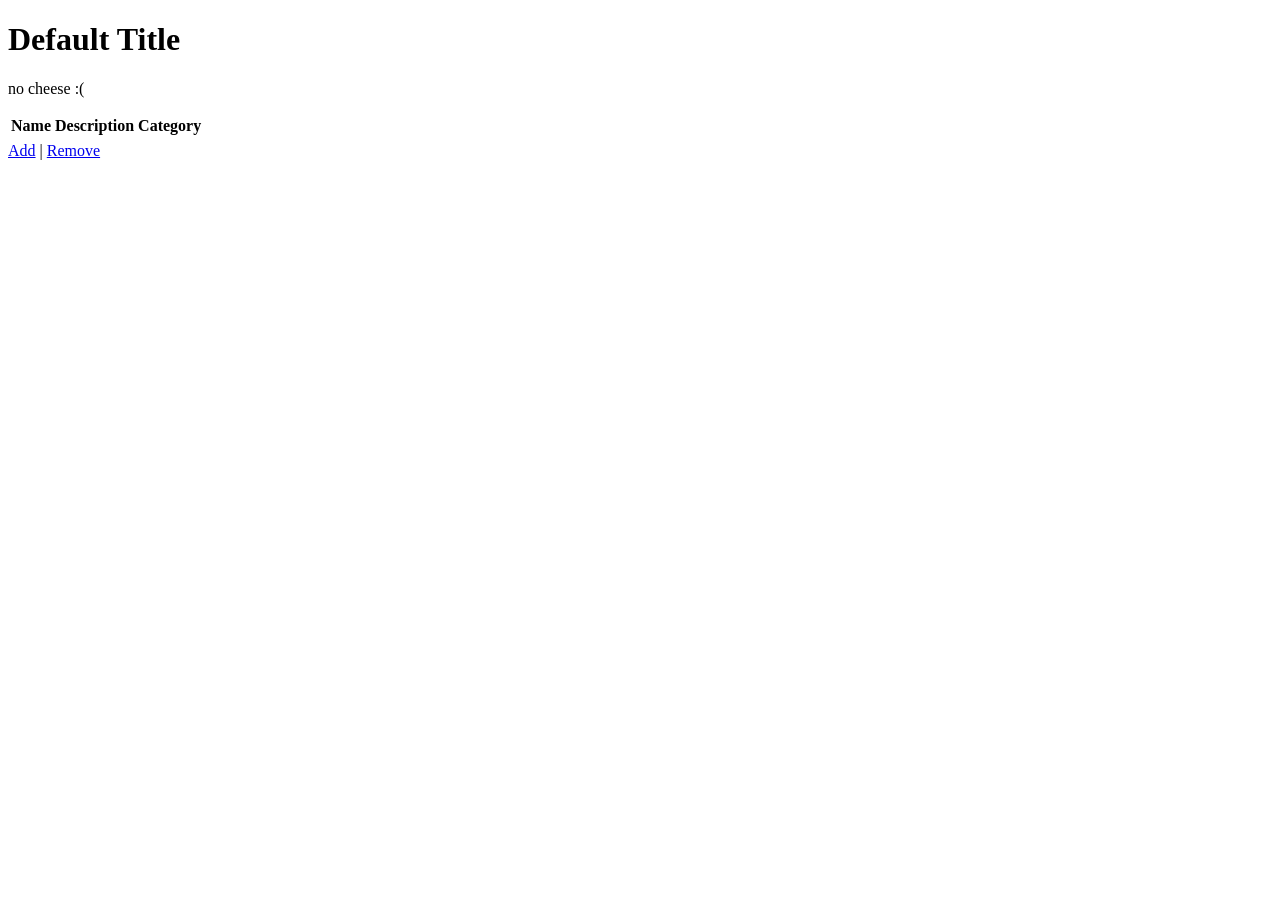
==== src/main/resources/templates/cheese/index.html @ 6ec1cb69 "category forms working now, and applied TechJobs css.  Looks great!" ====
<!DOCTYPE html>
<html lang="en" xmlns:th="http://www.thymeleaf.org/">
<head th:replace="fragments :: head"></head>

<body class="container">

<h1 th:text="${title}">Default Title</h1>

<nav th:replace="fragments :: navigation"></nav>

<p th:unless="${cheeses} and ${cheeses.size()}">no cheese :(</p>


<table class="table">

    <tr>
        <th>Name</th>
        <th>Description</th>
        <th>Category</th>
    </tr>

    <tr th:each="cheese : ${cheeses}">
        <td th:text="${cheese.name}"></td>
        <td th:text="${cheese.description}"></td>
        <td th:text="${category}"></td>
    </tr>

</table>
<a href="/cheese/add">Add</a> |
<a href="/cheese/remove">Remove</a>
</body>
</html>
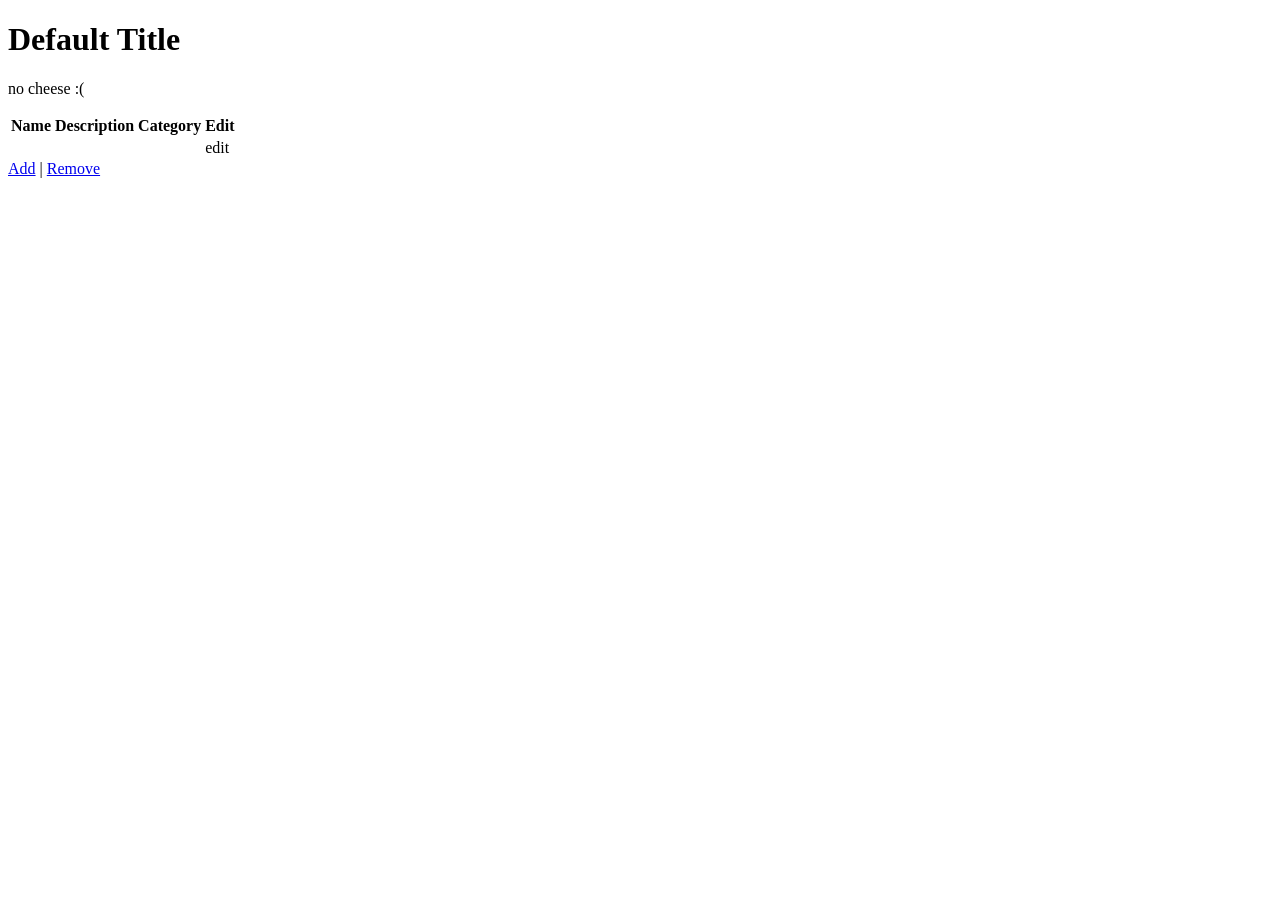
==== commit c4417035: "works well, but need to backup before fixing a bug in remove cheese if the cheese is in a Menu" ====
--- a/src/main/resources/templates/cheese/index.html
+++ b/src/main/resources/templates/cheese/index.html
@@ -2,7 +2,11 @@
 <html lang="en" xmlns:th="http://www.thymeleaf.org/">
 <head th:replace="fragments :: head"></head>
 
-<body class="container">
+<body>
+
+<div th:replace="fragments :: page-header"></div>
+
+<div class="container body-content">
 
 <h1 th:text="${title}">Default Title</h1>
 
@@ -17,16 +21,19 @@
         <th>Name</th>
         <th>Description</th>
         <th>Category</th>
+        <th>Edit</th>
     </tr>
 
     <tr th:each="cheese : ${cheeses}">
         <td th:text="${cheese.name}"></td>
         <td th:text="${cheese.description}"></td>
-        <td th:text="${category}"></td>
+        <td th:text="${cheese.category.name}"></td>
+        <td><a th:href="'/cheese/edit/' + ${cheese.id}">edit</a></td>
     </tr>
 
 </table>
-<a href="/cheese/add">Add</a> |
-<a href="/cheese/remove">Remove</a>
+    <a href="/cheese/add">Add</a> |
+    <a href="/cheese/remove">Remove</a>
+</div>
 </body>
 </html>
